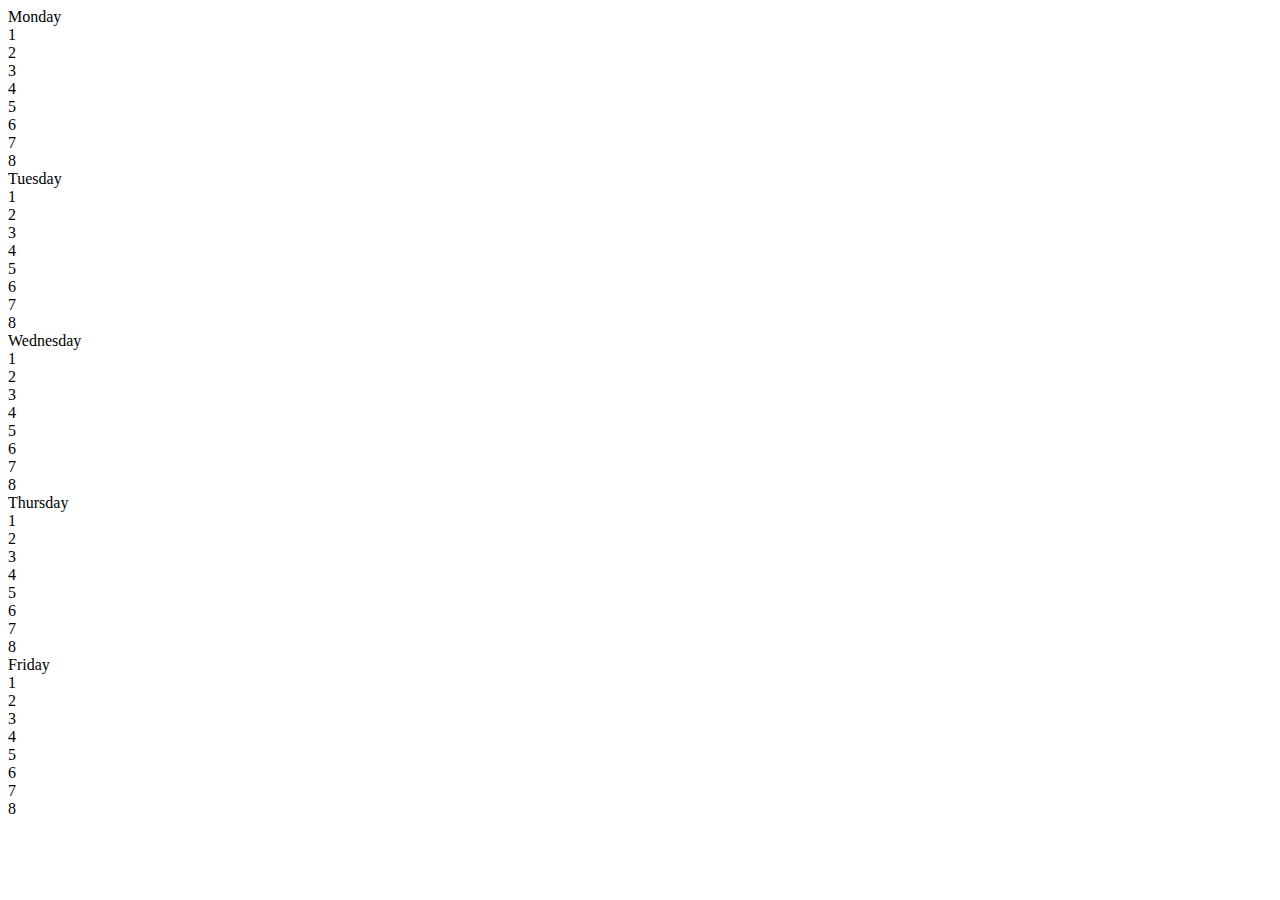
==== src/main/resources/templates/index.html @ e7604ed9 "Made CRUD Read-Create-Upd-Del-layout-Index.html" ====
<!DOCTYPE html>

<html xmlns:th="http://thymeleaf.org"  layout:decorate="~{base2}">
<head>
    <link rel="stylesheet" href="style.css">
</head>
<div class="wrapper">

<div th:replace="fragments/header::header"></div>

<main class="main">
<div class="time-table">
    <div class="class-head">Monday</div>
    <div class="class">1</div>
    <div class="class">2</div>
    <div class="class">3</div>
    <div class="class">4</div>
    <div class="class">5</div>
    <div class="class">6</div>
    <div class="class">7</div>
    <div class="class">8</div>
</div>
    <div class="time-table">
        <div class="class-head">Tuesday</div>
        <div class="class">1</div>
        <div class="class">2</div>
        <div class="class">3</div>
        <div class="class">4</div>
        <div class="class">5</div>
        <div class="class">6</div>
        <div class="class">7</div>
        <div class="class">8</div>
    </div>
    <div class="time-table">
        <div class="class-head">Wednesday</div>
        <div class="class">1</div>
        <div class="class">2</div>
        <div class="class">3</div>
        <div class="class">4</div>
        <div class="class">5</div>
        <div class="class">6</div>
        <div class="class">7</div>
        <div class="class">8</div>
    </div>
    <div class="time-table">
        <div class="class-head">Thursday</div>
        <div class="class">1</div>
        <div class="class">2</div>
        <div class="class">3</div>
        <div class="class">4</div>
        <div class="class">5</div>
        <div class="class">6</div>
        <div class="class">7</div>
        <div class="class">8</div>
    </div>
    <div class="time-table">
        <div class="class-head">Friday</div>
        <div class="class">1</div>
        <div class="class">2</div>
        <div class="class">3</div>
        <div class="class">4</div>
        <div class="class">5</div>
        <div class="class">6</div>
        <div class="class">7</div>
        <div class="class">8</div>
    </div>
</main>
<div th:replace="fragments/footer::footer"></div>
</div>
</html>
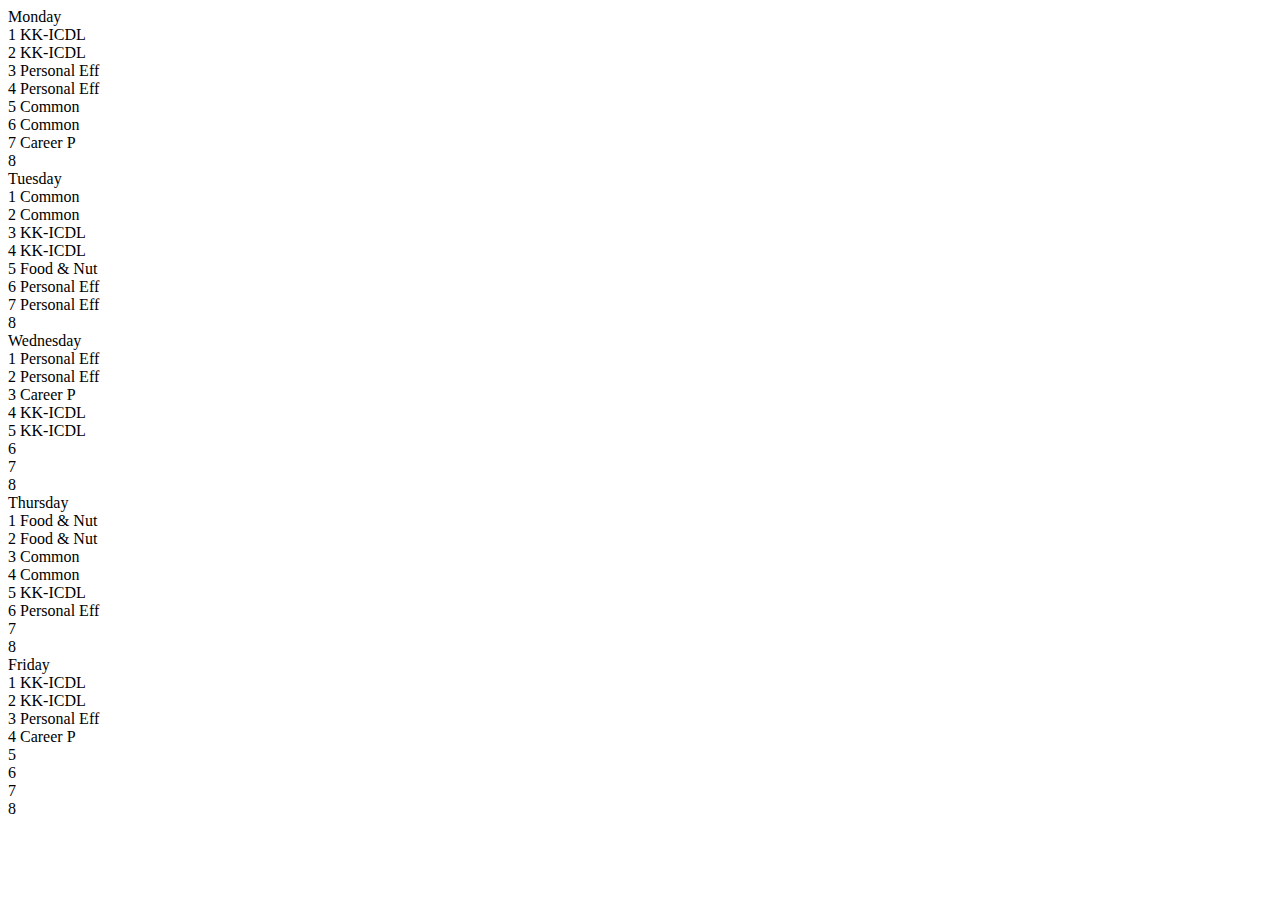
==== commit 75efbabf: "Layout with Themes" ====
--- a/src/main/resources/templates/index.html
+++ b/src/main/resources/templates/index.html
@@ -9,61 +9,63 @@
 <div th:replace="fragments/header::header"></div>
 
 <main class="main">
+<div class="index-page">
 <div class="time-table">
     <div class="class-head">Monday</div>
-    <div class="class">1</div>
-    <div class="class">2</div>
-    <div class="class">3</div>
-    <div class="class">4</div>
-    <div class="class">5</div>
-    <div class="class">6</div>
-    <div class="class">7</div>
+    <div class="class">1 KK-ICDL</div>
+    <div class="class">2 KK-ICDL</div>
+    <div class="class">3 Personal Eff</div>
+    <div class="class">4 Personal Eff</div>
+    <div class="class">5 Common</div>
+    <div class="class">6 Common</div>
+    <div class="class">7 Career P</div>
     <div class="class">8</div>
 </div>
     <div class="time-table">
         <div class="class-head">Tuesday</div>
-        <div class="class">1</div>
-        <div class="class">2</div>
-        <div class="class">3</div>
-        <div class="class">4</div>
-        <div class="class">5</div>
-        <div class="class">6</div>
-        <div class="class">7</div>
+        <div class="class">1 Common</div>
+        <div class="class">2 Common</div>
+        <div class="class">3 KK-ICDL</div>
+        <div class="class">4 KK-ICDL</div>
+        <div class="class">5 Food & Nut</div>
+        <div class="class">6 Personal Eff</div>
+        <div class="class">7 Personal Eff</div>
         <div class="class">8</div>
     </div>
     <div class="time-table">
         <div class="class-head">Wednesday</div>
-        <div class="class">1</div>
-        <div class="class">2</div>
-        <div class="class">3</div>
-        <div class="class">4</div>
-        <div class="class">5</div>
+        <div class="class">1 Personal Eff</div>
+        <div class="class">2 Personal Eff</div>
+        <div class="class">3 Career P</div>
+        <div class="class">4 KK-ICDL</div>
+        <div class="class">5 KK-ICDL</div>
         <div class="class">6</div>
         <div class="class">7</div>
         <div class="class">8</div>
     </div>
     <div class="time-table">
         <div class="class-head">Thursday</div>
-        <div class="class">1</div>
-        <div class="class">2</div>
-        <div class="class">3</div>
-        <div class="class">4</div>
+        <div class="class">1 Food & Nut</div>
+        <div class="class">2 Food & Nut</div>
+        <div class="class">3 Common</div>
+        <div class="class">4 Common</div>
+        <div class="class">5 KK-ICDL</div>
+        <div class="class">6 Personal Eff</div>
+        <div class="class">7</div>
+        <div class="class">8</div>
+    </div>
+    <div class="time-table">
+        <div class="class-head">Friday</div>
+        <div class="class">1 KK-ICDL</div>
+        <div class="class">2 KK-ICDL</div>
+        <div class="class">3 Personal Eff</div>
+        <div class="class">4 Career P</div>
         <div class="class">5</div>
         <div class="class">6</div>
         <div class="class">7</div>
         <div class="class">8</div>
     </div>
-    <div class="time-table">
-        <div class="class-head">Friday</div>
-        <div class="class">1</div>
-        <div class="class">2</div>
-        <div class="class">3</div>
-        <div class="class">4</div>
-        <div class="class">5</div>
-        <div class="class">6</div>
-        <div class="class">7</div>
-        <div class="class">8</div>
-    </div>
+</div>
 </main>
 <div th:replace="fragments/footer::footer"></div>
 </div>
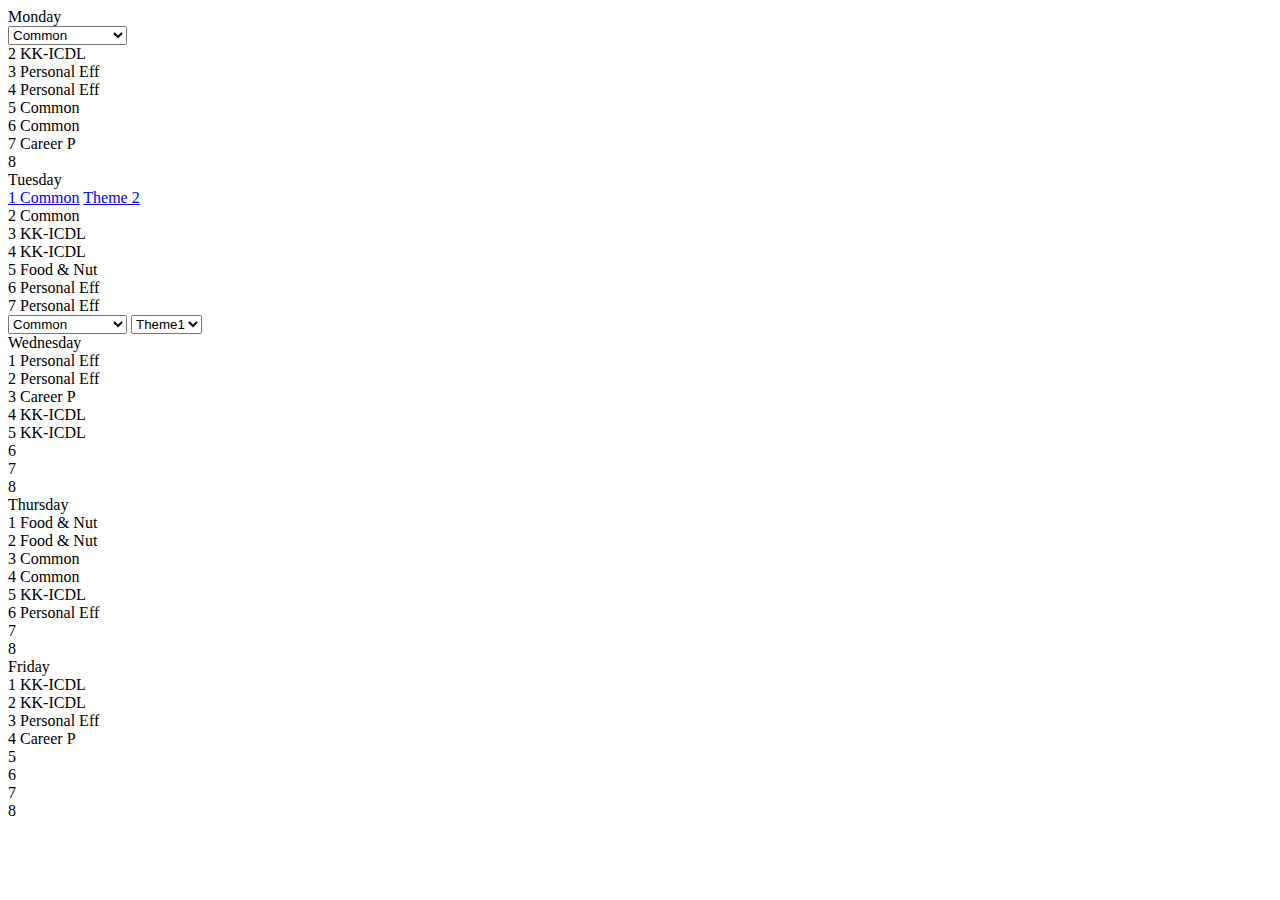
==== commit 73f72a62: "Layout with Themes and Theme" ====
--- a/src/main/resources/templates/index.html
+++ b/src/main/resources/templates/index.html
@@ -12,7 +12,16 @@
 <div class="index-page">
 <div class="time-table">
     <div class="class-head">Monday</div>
-    <div class="class">1 KK-ICDL</div>
+    <div class="class">
+       <select>
+           <option value="">Common</option>
+           <option value="">KK</option>
+           <option value="">Personal Eff</option>
+           <option value="">Career Planning</option>
+           <option value="">Food & Nut</option>
+
+       </select>
+    </div>
     <div class="class">2 KK-ICDL</div>
     <div class="class">3 Personal Eff</div>
     <div class="class">4 Personal Eff</div>
@@ -21,16 +30,33 @@
     <div class="class">7 Career P</div>
     <div class="class">8</div>
 </div>
-    <div class="time-table">
+        <div class="time-table">
         <div class="class-head">Tuesday</div>
-        <div class="class">1 Common</div>
+        <div class="class"><a href="/themes">1 Common</a> <a href="/themes/theme2">Theme 2</a></div>
         <div class="class">2 Common</div>
         <div class="class">3 KK-ICDL</div>
         <div class="class">4 KK-ICDL</div>
         <div class="class">5 Food & Nut</div>
         <div class="class">6 Personal Eff</div>
         <div class="class">7 Personal Eff</div>
-        <div class="class">8</div>
+        <div class="class">
+            <select>
+                <option value="">Common</option>
+                <option value="">KK</option>
+                <option value="">Personal Eff</option>
+                <option value="">Career Planning</option>
+                <option value="">Food & Nut</option>
+
+            </select>
+            <select>
+                <option value="">Theme1</option>
+                <option value="">Theme2</option>
+                <option value="">Theme3</option>
+                <option value="">Theme4</option>
+                <option value="">Theme5</option>
+
+            </select>
+        </div>
     </div>
     <div class="time-table">
         <div class="class-head">Wednesday</div>
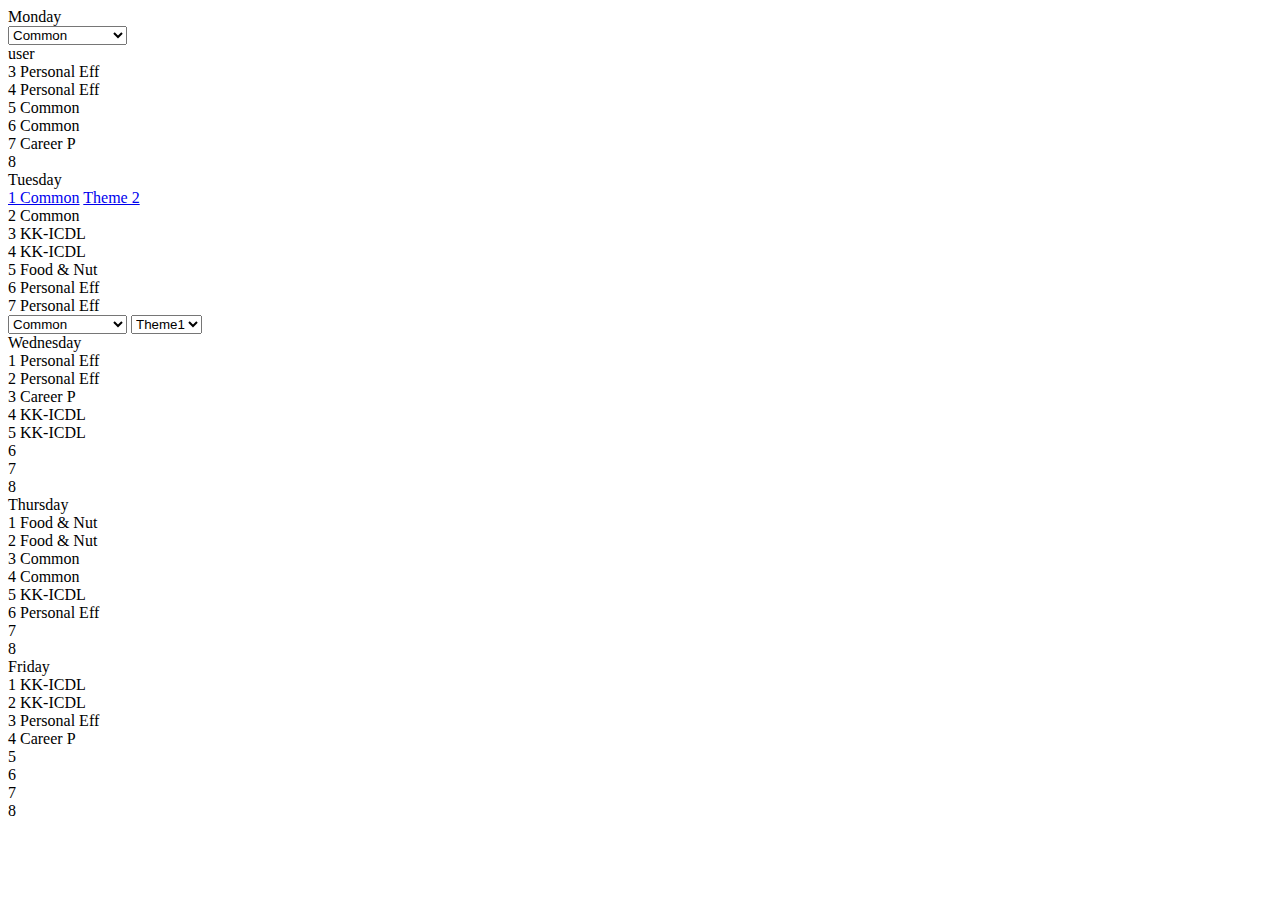
==== commit 04867227: "with TimeTable" ====
--- a/src/main/resources/templates/index.html
+++ b/src/main/resources/templates/index.html
@@ -22,7 +22,10 @@
 
        </select>
     </div>
-    <div class="class">2 KK-ICDL</div>
+    <div th:each="lesson:${timeTable}" class="item">
+        <a th:href="@{/}" th:text="${lesson.getItemId()}">user</a>
+
+    </div>
     <div class="class">3 Personal Eff</div>
     <div class="class">4 Personal Eff</div>
     <div class="class">5 Common</div>
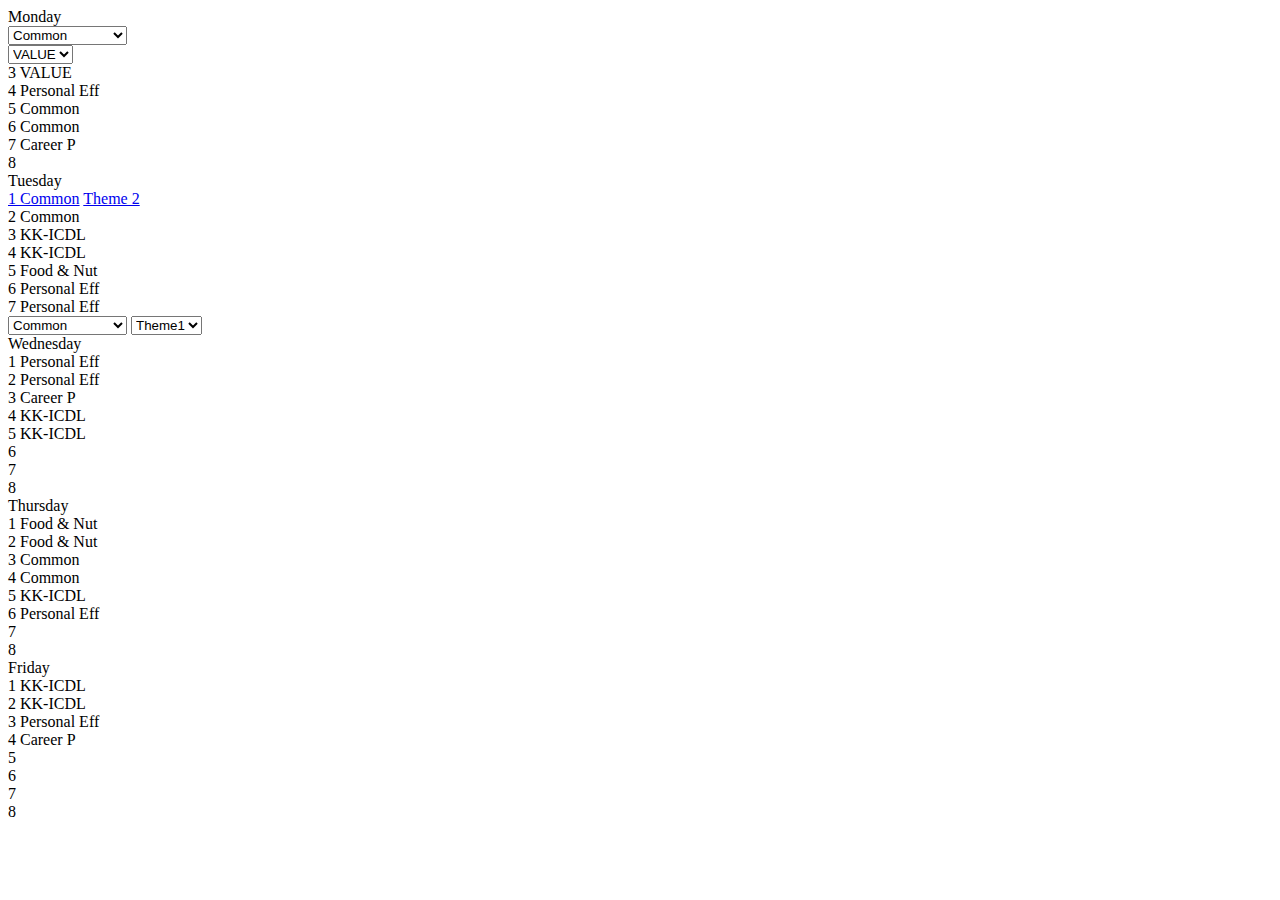
==== commit 96315dd7: "with Lesson select" ====
--- a/src/main/resources/templates/index.html
+++ b/src/main/resources/templates/index.html
@@ -22,11 +22,13 @@
 
        </select>
     </div>
-    <div th:each="lesson:${timeTable}" class="item">
-        <a th:href="@{/}" th:text="${lesson.getItemId()}">user</a>
+    <select >
 
-    </div>
-    <div class="class">3 Personal Eff</div>
+        <option th:each="item:${items}" th:value=${item.getId()} th:text="${item.getName()}" th:selected="${item.getId()==2}">VALUE</option>
+    </select>
+
+
+    <div class="class">3 <span th:text="${item.getName()}">VALUE</span></div>
     <div class="class">4 Personal Eff</div>
     <div class="class">5 Common</div>
     <div class="class">6 Common</div>
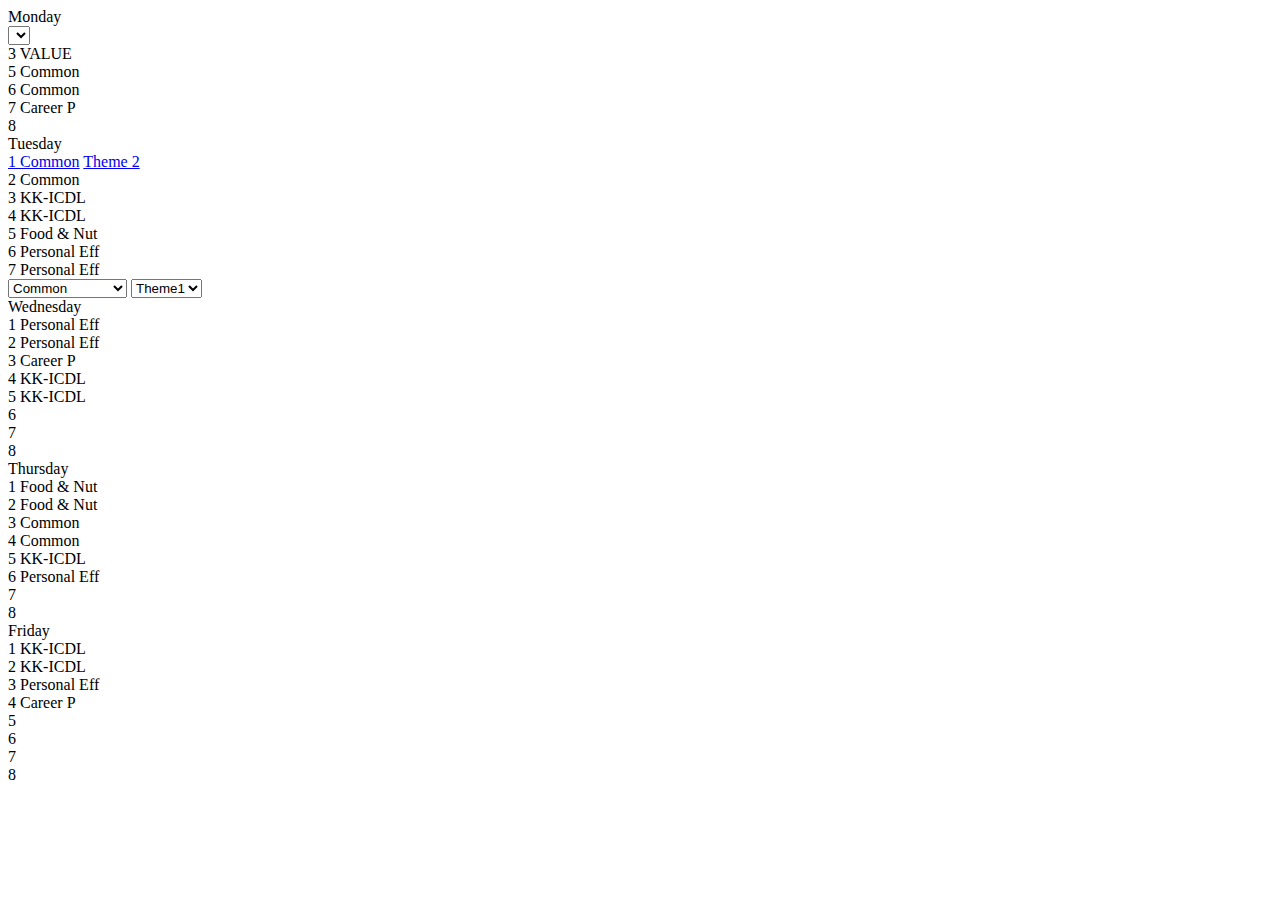
==== commit 83d8c2e1: "select Items" ====
--- a/src/main/resources/templates/index.html
+++ b/src/main/resources/templates/index.html
@@ -7,29 +7,33 @@
 <div class="wrapper">
 
 <div th:replace="fragments/header::header"></div>
-
+<form th:action="@{/new}"  th:method="POST">
 <main class="main">
 <div class="index-page">
 <div class="time-table">
     <div class="class-head">Monday</div>
     <div class="class">
-       <select>
-           <option value="">Common</option>
-           <option value="">KK</option>
-           <option value="">Personal Eff</option>
-           <option value="">Career Planning</option>
-           <option value="">Food & Nut</option>
-
-       </select>
+        <select th:field ="*{item}" required>
+            <th:block: th:each="it: ${items}"}>
+                <option th:text ="${it.name}" th:value="${it.id}"></option>
+            </th:block:>
+        </select>
     </div>
-    <select >
+   <!-- <select name="lesson2" id="lesson2">
 
         <option th:each="item:${items}" th:value=${item.getId()} th:text="${item.getName()}" th:selected="${item.getId()==2}">VALUE</option>
     </select>
-
+    -->
 
     <div class="class">3 <span th:text="${item.getName()}">VALUE</span></div>
-    <div class="class">4 Personal Eff</div>
+    <div>
+    <!--
+    <select name="lesson4" id="lesson4">
+        <option th:each="lesson:${timeTable}" th:value=${lesson.getItemId()} th:text="${lesson.getItemId()}" th:selected="${lesson.getItemId()==1}">VALUE</option>
+    </select>
+    -->
+
+    </div>
     <div class="class">5 Common</div>
     <div class="class">6 Common</div>
     <div class="class">7 Career P</div>
@@ -97,6 +101,7 @@
         <div class="class">8</div>
     </div>
 </div>
+    </form>
 </main>
 <div th:replace="fragments/footer::footer"></div>
 </div>
